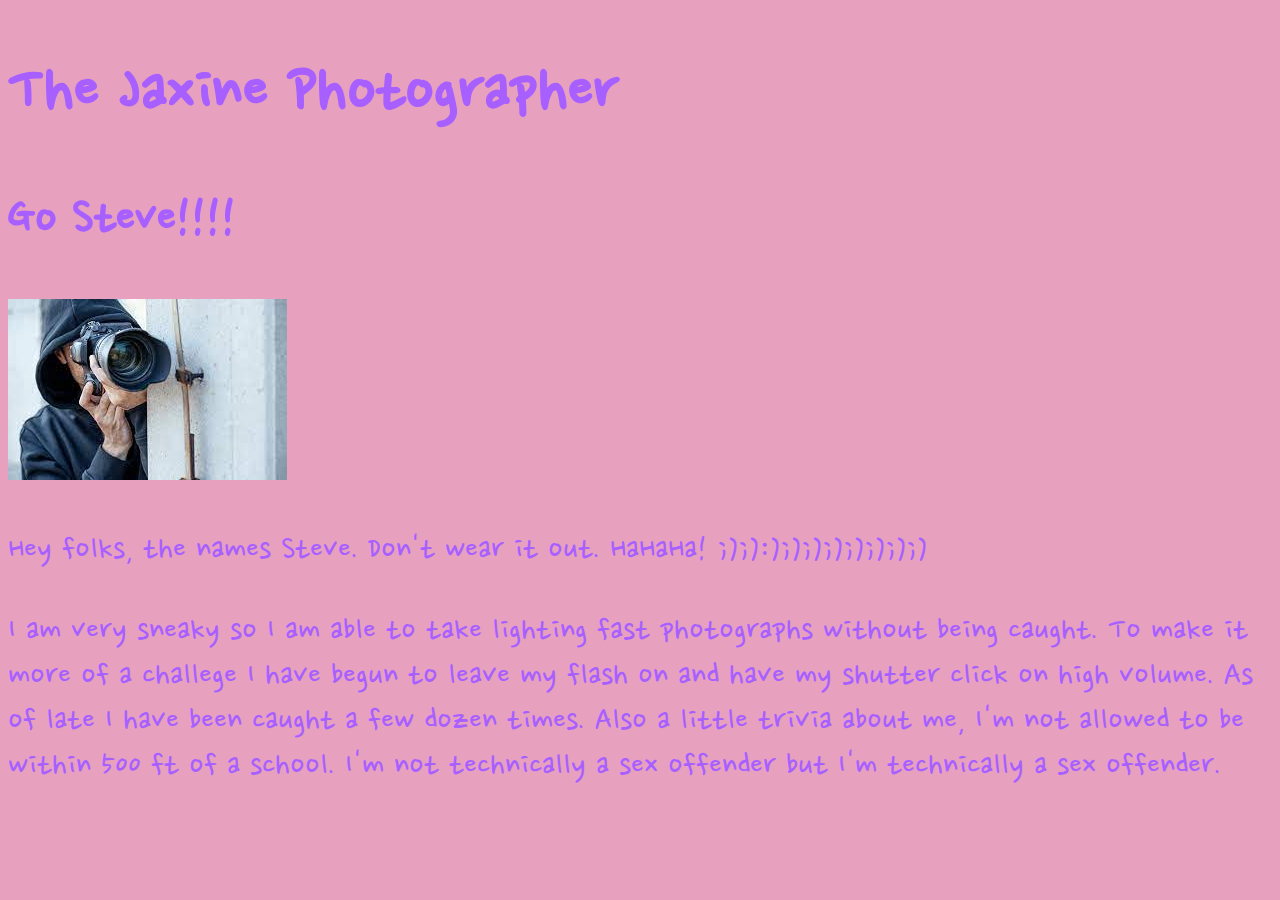
==== test.html @ dc0107e0 "Add files via upload" ====
<!DOCTYPE html>
<html lang="en" dir="ltr">
  <head>
    <link rel="stylesheet" href="styles.css"/>
    <link rel="preconnect" href="https://fonts.googleapis.com">
  <link rel="preconnect" href="https://fonts.gstatic.com" crossorigin>
  <link href="https://fonts.googleapis.com/css2?family=Nanum+Pen+Script&display=swap" rel="stylesheet">
    <h1> The Jaxine Photographer</h1>
    <h2>Go Steve!!!!</h2>

    <meta charset="utf-8">
    <title></title>
  </head>
  <body>
    <img src="[data-uri]" alt="">
    <p>Hey folks, the names Steve. Don't wear it out. HaHaHa! ;);):);););););););)
    </p>
    <p>I am very sneaky so I am able to take lighting fast photographs without being caught. To make it more of a challege I have begun to leave my flash on and have my shutter click on high volume.
       As of late I have been caught a few dozen times. Also a little trivia about me, I'm not allowed to be within 500 ft of a school. I'm not technically a sex offender but I'm technically a sex offender.</p>
    <img src="https://encrypted-tbn0.gstatic.com/images?q=tbn:ANd9GcRa2x4xJcmf1WrpnjAYBGBg4eQnifhEdgDc-Q&usqp=CAU" alt="">
  </body>
</html>
---- styles.css ----
body {
  background-color: #E8A0BF;
  color: #A760FF;
}

body{
  font-family: 'Nanum Pen Script', ariel;
  font-size: 36px;
}
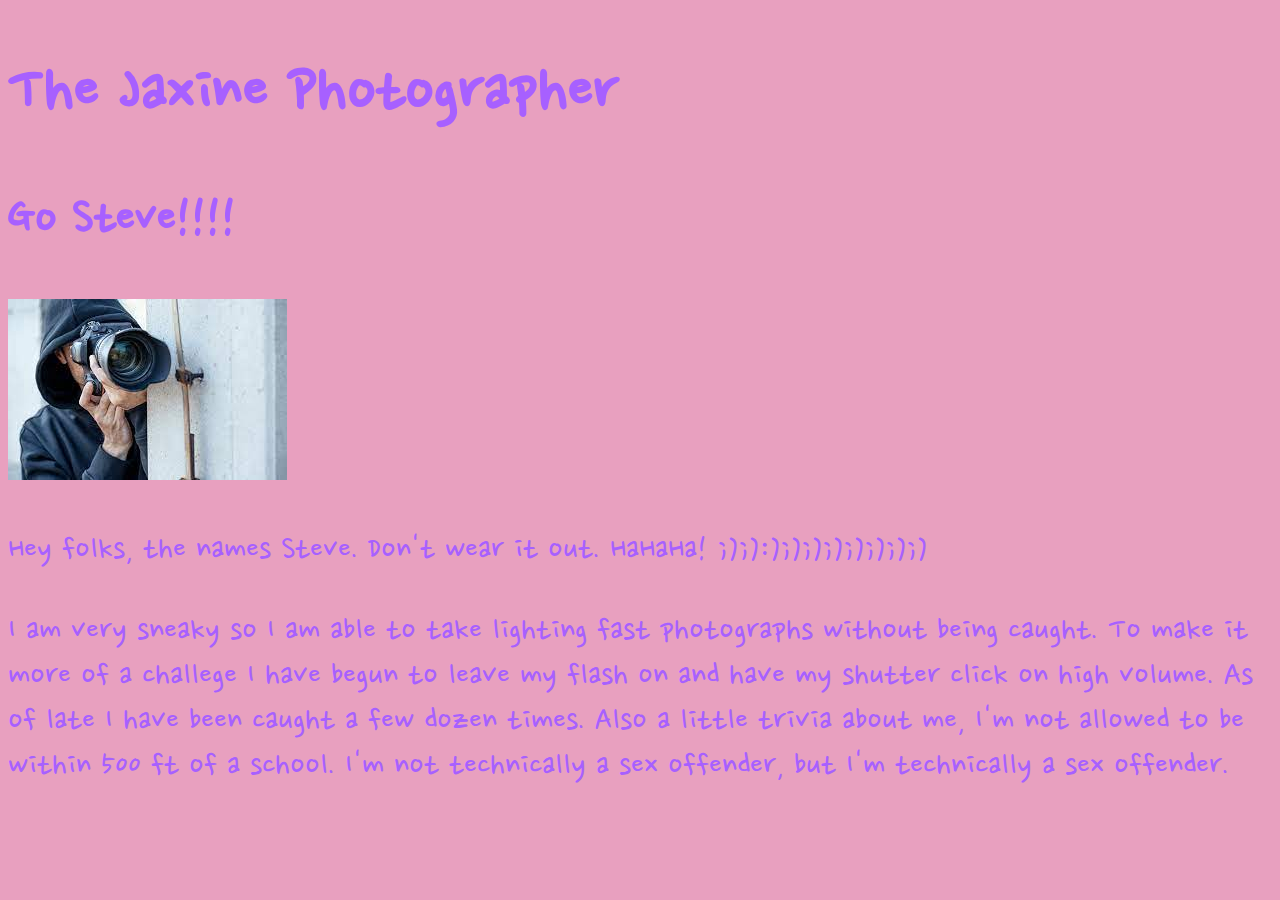
==== commit 2fd0479d: "Add files via upload" ====
--- a/test.html
+++ b/test.html
@@ -16,7 +16,7 @@
     <p>Hey folks, the names Steve. Don't wear it out. HaHaHa! ;);):);););););););)
     </p>
     <p>I am very sneaky so I am able to take lighting fast photographs without being caught. To make it more of a challege I have begun to leave my flash on and have my shutter click on high volume.
-       As of late I have been caught a few dozen times. Also a little trivia about me, I'm not allowed to be within 500 ft of a school. I'm not technically a sex offender but I'm technically a sex offender.</p>
+       As of late I have been caught a few dozen times. Also a little trivia about me, I'm not allowed to be within 500 ft of a school. I'm not technically a sex offender, but I'm technically a sex offender.</p>
     <img src="https://encrypted-tbn0.gstatic.com/images?q=tbn:ANd9GcRa2x4xJcmf1WrpnjAYBGBg4eQnifhEdgDc-Q&usqp=CAU" alt="">
   </body>
 </html>
